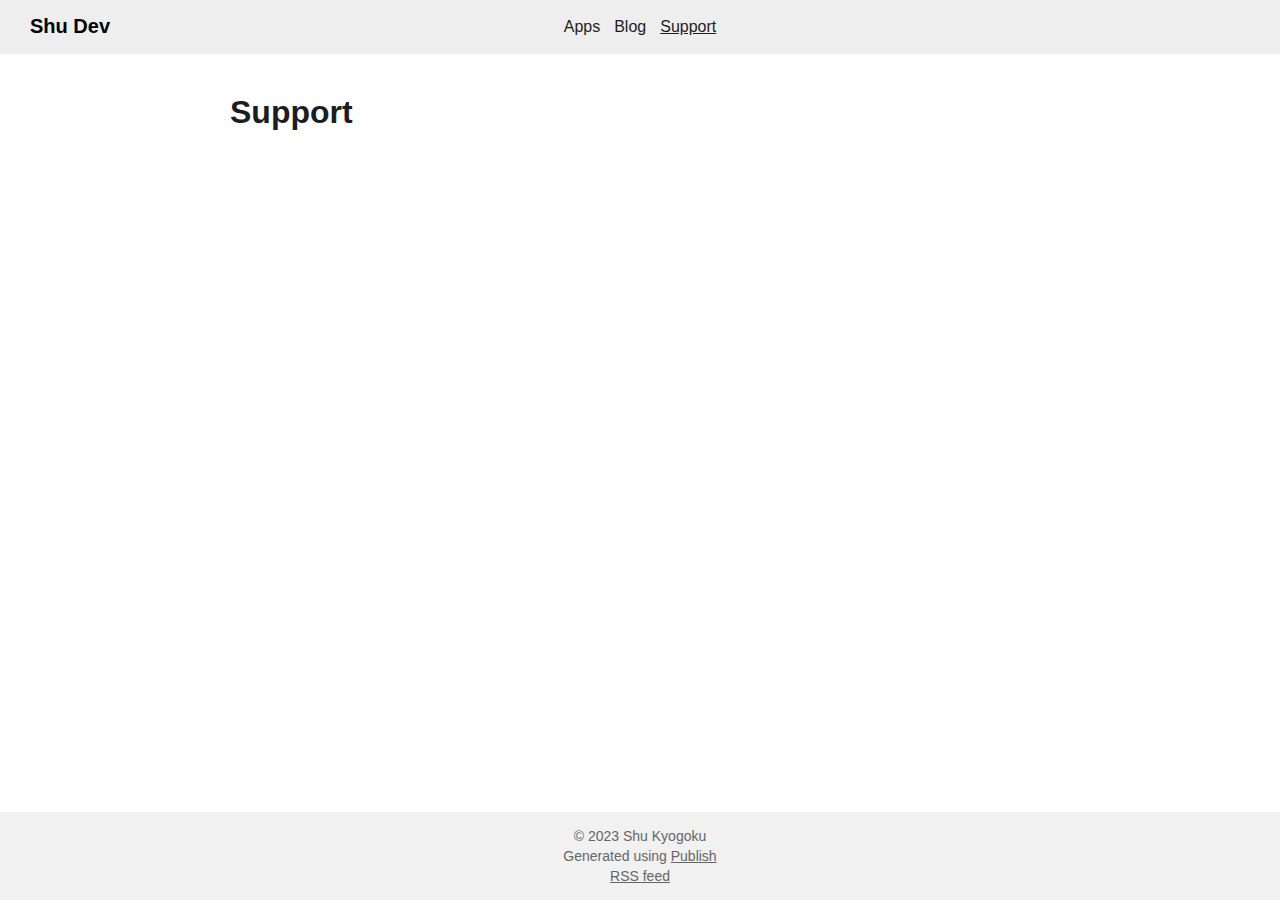
==== support/index.html @ 982c6ab4 "Publish deploy 2023-09-10 10:57" ====
<!DOCTYPE html><html lang="en"><head><meta charset="UTF-8"/><meta property="og:site_name" content="Shu Dev"/><link rel="canonical" href="https://shudev.app/support"/><meta name="twitter:url" content="https://shudev.app/support"/><meta property="og:url" content="https://shudev.app/support"/><title>Support | Shu Dev</title><meta name="twitter:title" content="Support | Shu Dev"/><meta property="og:title" content="Support | Shu Dev"/><meta name="description" content="Shu developer site"/><meta name="twitter:description" content="Shu developer site"/><meta property="og:description" content="Shu developer site"/><meta name="twitter:card" content="summary"/><link rel="stylesheet" href="/styles.css" type="text/css"/><script src="/script.js"></script><meta name="viewport" content="width=device-width, initial-scale=1.0"/><link rel="shortcut icon" href="/images/favicon.png" type="image/png"/><link rel="alternate" href="/feed.rss" type="application/rss+xml" title="Subscribe to Shu Dev"/></head><body><header><a href="/" class="site-name">Shu Dev</a><nav><ul><li><a href="/apps">Apps</a></li><li><a href="/blog">Blog</a></li><li><a href="/support" class="selected">Support</a></li></ul></nav></header><div class="wrapper"><h1>Support</h1><ul class="post-item-list"></ul></div><footer><p>© 2023 Shu Kyogoku</p><p>Generated using <a href="https://github.com/johnsundell/publish">Publish</a></p><p><a href="/feed.rss">RSS feed</a></p></footer></body></html>
---- styles.css ----
/**
*  Publish Foundation theme
*  Copyright (c) John Sundell 2019
*  MIT license, see LICENSE file for details
*/

* {
    margin: 0;
    padding: 0;
    box-sizing: border-box;
}

body {
    background: #fff;
    color: #1d1d1f;
    font-family: SF Pro Text, -apple-system, BlinkMacSystemFont, Helvetica Neue, Helvetica,Arial, sans-serif;
    display: flex;
    flex-direction: column;
    min-height: 100vh;
}

.wrapper {
    max-width: 900px;
    margin-left: auto;
    margin-right: auto;
    padding: 40px;
    text-align: left;
    width: 100%;
}

header {
    padding-top: 15px;
    padding-bottom: 15px;
    background-color: #eee;
    display: flex;
    flex-direction: row;
    justify-content: center;
}


header a {
    text-decoration: none;
}

header .bar {
    width: 20px;
    height: 2px;
    background-color: #333;
    margin: 4.5px 0;
}

header .site-name {
    position: absolute;
    left: 0;
    margin-left: 30px;
    font-size: 20px;
    color: #000;
    font-weight: 600;
    font-family: SF Pro Display, -apple-system, BlinkMacSystemFont, Helvetica Neue, Helvetica, Arial, sans-serif;
}

nav {
    position: relative;
    flex-direction: column;
    background-color: #eee;
    margin-left: calc(100vw - 100%); /* Add scroll bar width offset. */
}

header.active {
    position: sticky;
}

nav ul {
    display: flex;
    flex-direction: row;
}

nav li {
    display: inline-block;
    margin: 0 7px;
    line-height: 1.5em;
}

nav li a.selected {
    text-decoration: underline;
}

@media(max-width: 600px) {
    header {
        justify-content: right;
    }
    
    header .site-name {
        margin-left: 25px;
    }
    
    header nav {
        margin-right: 20px;
    }
}

h1 {
    margin-bottom: 20px;
    font-size: 2em;
}

h2 {
    margin: 20px 0;
}

h3 {
    margin: 20px 0;
}

p {
    margin-bottom: 10px;
}

a {
    color: inherit;
}

.description {
    margin-bottom: 40px;
}

.post-item-list > li {
    display: block;
    padding: 20px;
    border-radius: 20px;
    background-color: #eee;
    margin-bottom: 20px;
}

.post-item-list > li:last-child {
    margin-bottom: 0;
}

.post-item-list h1 {
    margin-bottom: 15px;
    font-size: 1.3em;
}

.post-item-list p {
    margin-bottom: 0;
}

.product-item-list {
  display: flex;
}

@media(max-width: 600px) {
    .product-item-list {
        display: flex;
        flex-direction: column;
        align-items: center;
        justify-content: center;
    }
}

.product-item-list > li {
    list-style-type: none;
    max-width: 300px;
}

.product-item-list a {
    text-decoration: none;
}

.product-item-container {
  display: flex;
  padding: 20px;
  flex-direction: column;
  align-items: center;
  justify-content: center;
  border-radius: 20px;
  max-width: 300px;
}

.product-item-container img {
    width: 75%;
    height: 75%;
    margin-top: 0px;
    margin-bottom: 20px;
}

.product-item-container h1 {
    margin-bottom: 12px;
    font-size: 1em;
}

.product-item-container p {
    font-size: 0.8em;
}

.product-topper {
    display: flex;
    padding-top: 20px;
    padding-bottom: 20px;
    flex-direction: row;
    align-items: center;
    justify-content: center;
}

@media(max-width: 600px) {
    .product-topper {
        display: flex;
        flex-direction: column;
        align-items: center;
        justify-content: center;
    }
}

.product-topper img {
    max-width: 280px;
    max-height: 280px;
}

.product-topper-textarea {
    padding-left: 50px;
}

.product-icon {
    margin-left: -9px;
}

.product-title {
    margin-top: 10px;
    font-size: 32px;
    line-height: 1.125;
    font-weight: 600;
    letter-spacing: .004em;
    font-family: SF Pro Display, -apple-system, BlinkMacSystemFont, Helvetica Neue, Helvetica,Arial, sans-serif;
}

.product-subtitle {
    font-size: 17px;
    line-height: 1.47059;
    font-weight: 500;
    letter-spacing: -.022em;
    font-family: SF Pro Text, -apple-system, BlinkMacSystemFont ,Helvetica Neue, Helvetica, Arial, sans-serif;
    font-weight: 500;
    color: #1d1d1f;
}

.product-description {
    font-size: 14px;
    line-height: 1.42859;
    font-weight: 400;
    letter-spacing: -.016em;
    font-family: SF Pro Text, -apple-system, BlinkMacSystemFont, Helvetica Neue, Helvetica, Arial, sans-serif;
    margin-top: 20px;
}

.product-price {
    font-size: 17px;
    line-height: 1.47059;
    font-weight: 400;
    letter-spacing: -.022em;
    font-family: SF Pro Text, -apple-system, BlinkMacSystemFont, Helvetica Neue, Helvetica, Arial, sans-serif;
    margin-top: 20px;
}

.app-store {
    margin-top: 20px;
}

.product-content {
    display: flex;
    flex-direction: column;
}

.product-content {
    color: #1d1d1f;
    font-style: normal;
}

.product-content h1, h2, h3, h4, h5, h6 {
  font-weight: 600;
  color: #1d1d1f;
}


.product-content h1 {
    margin-top: 40px;
    border-top: 1px solid #d2d2d7;
    font-size: 32px;
    line-height: 1.125;
    font-weight: 500;
    letter-spacing: .004em;
    font-family: SF Pro Display, -apple-system, BlinkMacSystemFont, Helvetica Neue, Helvetica, Arial, sans-serif;
    padding: 30px 0 24px;
    width: 100%;
}

.product-content h2 {
    font-size: 24px;
    line-height: 1.16667;
    font-weight: 450;
    letter-spacing: .009em;
    font-family: SF Pro Text, -apple-system, BlinkMacSystemFont, Helvetica Neue, Helvetica, Arial, sans-serif;
    margin: 0px;
    padding-top: 17px;
    padding-bottom: 17px;
    word-wrap: break-word;
}

.product-content h3 {
    margin: 15px 0;
    font-size: 1.1em;
}

.product-content table {
    border-collapse: collapse;
    min-width: 280px;
    max-width: 100%;
    margin-top: 1em;
    color: #1d1d1f;
}

.product-content th {
    font-weight: 600;
    background: #f5f5f5;
    width: 50%;
}

.product-content td, th {
    padding: 8px;
    line-height: 1.5;
    border: 1px solid #ddd;
    vertical-align: top;
}

.product-content li {
    list-style-position: inside;
}

.tag-list {
    margin-bottom: 15px;
}

.tag-list li,
.tag {
    display: inline-block;
    background-color: #000;
    color: #ddd;
    padding: 4px 6px;
    border-radius: 5px;
    margin-right: 5px;
}

.tag-list a,
.tag a {
    text-decoration: none;
}

.item-page .tag-list {
    display: inline-block;
}

.content {
    margin-bottom: 40px;
}

.browse-all {
    display: block;
    margin-bottom: 30px;
}

.all-tags li {
    font-size: 1.4em;
    margin-right: 10px;
    padding: 6px 10px;
}

footer {
    display: flex;
    flex-direction: column;
    align-items: center;
    justify-content: center;
    background-color: #f1f1f1;
    color: #666;
    padding: 14px 40px;
    margin-top: auto;
    font-family: SF Pro Text, -apple-system, BlinkMacSystemFont, Helvetica Neue, HelveticaNeue, Helvetica, Arial, sans-serif;
}

footer p {
    font-size: 14px;
    margin: 2px;
}

/*@media (prefers-color-scheme: dark) {*/
/*    body {*/
/*        background-color: #222;*/
/*    }*/
/**/
/*    body,*/
/*    header .site-name {*/
/*        color: #ddd;*/
/*    }*/
/**/
/*    .post-item-list > li {*/
/*        background-color: #333;*/
/*    }*/
/*    */
/*    .product-item-container {*/
/*        background-color: #333;*/
/*        border: 1.5px solid transparent;*/
/*    }*/
/**/
/*    header {*/
/*        background-color: #000;*/
/*    }*/
/*}*/

@media(max-width: 600px) {
    /*    .wrapper {*/
    /*        padding: 40px 20px;*/
    /*    }*/
    
    .product-topper-textarea {
        padding: 0px;
    }
    
    .product-topper img {
        margin-bottom: 35px;
    }
    
    .product-icon {
        margin-left: 0px;
    }
}

/* Product Image Slider */
/*.product-image-slider {*/
/*  width: 100%;*/
/*  position: relative;*/
/*  margin: 0 auto;*/
/*  overflow: hidden;*/
/*  display: flex;*/
/*  border-radius: 6px;*/
/*}*/
/**/
/*.product-image-slide {*/
/*  width: 100%;*/
/*  flex-shrink: 0;*/
/*  position: relative;*/
/*  top: 0;*/
/*  left: 0;*/
/*  transition: all 0.6s ease-in-out;*/
/*}*/
/**/
/*.product-image-slide-content {*/
/*  width: 100%;*/
/*  height: 400px;*/
/*  background-color: #c8e4ff;*/
/*}*/
/**/
/*.product-image-slide-content img {*/
/*  width:100%;*/
/*  object-fit: cover;*/
/*  height: 100%;*/
/*}*/
/**/
/*.prev,*/
/*.next {*/
/*  cursor: pointer;*/
/*  position: absolute;*/
/*  top: 50%;*/
/*  width: auto;*/
/*  height: 65px;*/
/*  padding: 16px;*/
/*  margin-top: -28px;*/
/*  color: white;*/
/*  font-weight: bold;*/
/*  font-size: 18px;*/
/*  transition: all 0.2s ease;*/
/*  border-radius: 0 4px 4px 0;*/
/*  user-select: none;*/
/*}*/
/**/
/*.next {*/
/*  right: 0;*/
/*  border-radius: 4px 0 0 4px;*/
/*}*/
/**/
/*.prev:hover,*/
/*.next:hover {*/
/*  background-color: rgba(107, 182, 255, 0.8);*/
/*}*/
/**/
/*.numbertext {*/
/*  color: white;*/
/*  font-size: 12px;*/
/*  font-weight: bold;*/
/*  padding: 8px 16px;*/
/*  position: absolute;*/
/*  top: 0;*/
/*}*/
/**/
/*.dots {*/
/*  height: 15px;*/
/*  padding: 0;*/
/*  position: absolute;*/
/*  bottom: 22px;*/
/*  width: 100%;*/
/*  text-align: center;*/
/*}*/
/**/
/*.dot {*/
/*  cursor: pointer;*/
/*  height: 15px;*/
/*  width: 15px;*/
/*  margin: 10px 4px;*/
/*  background-color: white;*/
/*  border-radius: 50%;*/
/*  display: inline-block;*/
/*  transition: all 0.2s ease;*/
/*}*/
/**/
/*.dot:hover {*/
/*  background-color: rgba(107, 182, 255, 0.8);*/
/*}*/
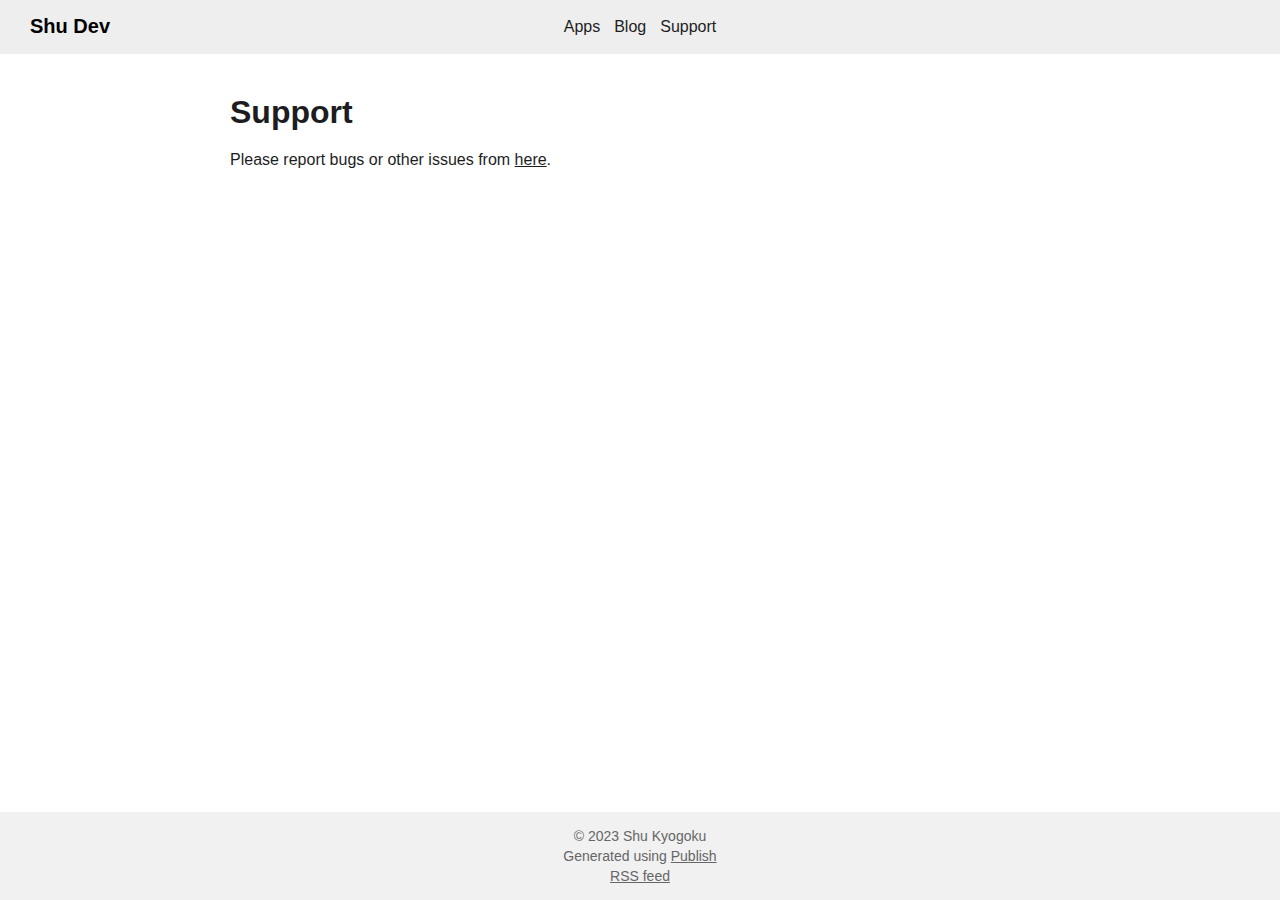
==== commit 038d9b99: "Publish deploy 2023-09-10 11:07" ====
--- a/support/index.html
+++ b/support/index.html
@@ -1 +1 @@
-<!DOCTYPE html><html lang="en"><head><meta charset="UTF-8"/><meta property="og:site_name" content="Shu Dev"/><link rel="canonical" href="https://shudev.app/support"/><meta name="twitter:url" content="https://shudev.app/support"/><meta property="og:url" content="https://shudev.app/support"/><title>Support | Shu Dev</title><meta name="twitter:title" content="Support | Shu Dev"/><meta property="og:title" content="Support | Shu Dev"/><meta name="description" content="Shu developer site"/><meta name="twitter:description" content="Shu developer site"/><meta property="og:description" content="Shu developer site"/><meta name="twitter:card" content="summary"/><link rel="stylesheet" href="/styles.css" type="text/css"/><script src="/script.js"></script><meta name="viewport" content="width=device-width, initial-scale=1.0"/><link rel="shortcut icon" href="/images/favicon.png" type="image/png"/><link rel="alternate" href="/feed.rss" type="application/rss+xml" title="Subscribe to Shu Dev"/></head><body><header><a href="/" class="site-name">Shu Dev</a><nav><ul><li><a href="/apps">Apps</a></li><li><a href="/blog">Blog</a></li><li><a href="/support" class="selected">Support</a></li></ul></nav></header><div class="wrapper"><h1>Support</h1><ul class="post-item-list"></ul></div><footer><p>© 2023 Shu Kyogoku</p><p>Generated using <a href="https://github.com/johnsundell/publish">Publish</a></p><p><a href="/feed.rss">RSS feed</a></p></footer></body></html>+<!DOCTYPE html><html lang="en"><head><meta charset="UTF-8"/><meta property="og:site_name" content="Shu Dev"/><link rel="canonical" href="https://shudev.app/support"/><meta name="twitter:url" content="https://shudev.app/support"/><meta property="og:url" content="https://shudev.app/support"/><title>Support | Shu Dev</title><meta name="twitter:title" content="Support | Shu Dev"/><meta property="og:title" content="Support | Shu Dev"/><meta name="description" content="Shu developer site"/><meta name="twitter:description" content="Shu developer site"/><meta property="og:description" content="Shu developer site"/><meta name="twitter:card" content="summary"/><link rel="stylesheet" href="/styles.css" type="text/css"/><script src="/script.js"></script><meta name="viewport" content="width=device-width, initial-scale=1.0"/><link rel="shortcut icon" href="/images/favicon.png" type="image/png"/><link rel="alternate" href="/feed.rss" type="application/rss+xml" title="Subscribe to Shu Dev"/></head><body><header><a href="/" class="site-name">Shu Dev</a><nav><ul><li><a href="/apps">Apps</a></li><li><a href="/blog">Blog</a></li><li><a href="/support">Support</a></li></ul></nav></header><div class="wrapper"><h1>Support</h1><p>Please report bugs or other issues from <a href="mailto:support@shudev.app">here</a>.</p></div><footer><p>© 2023 Shu Kyogoku</p><p>Generated using <a href="https://github.com/johnsundell/publish">Publish</a></p><p><a href="/feed.rss">RSS feed</a></p></footer></body></html>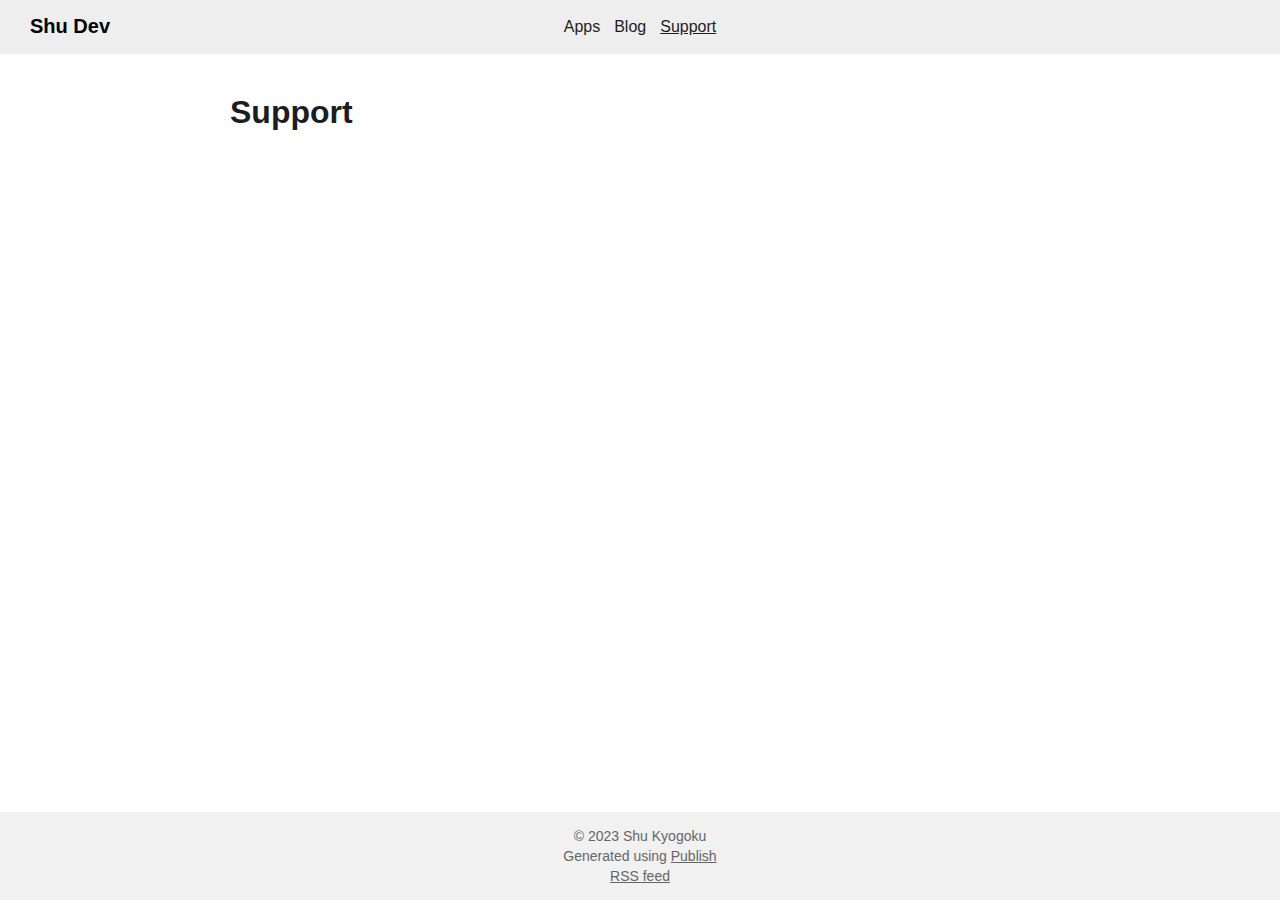
==== commit d6f9c622: "Publish deploy 2023-09-10 12:30" ====
--- a/support/index.html
+++ b/support/index.html
@@ -1 +1 @@
-<!DOCTYPE html><html lang="en"><head><meta charset="UTF-8"/><meta property="og:site_name" content="Shu Dev"/><link rel="canonical" href="https://shudev.app/support"/><meta name="twitter:url" content="https://shudev.app/support"/><meta property="og:url" content="https://shudev.app/support"/><title>Support | Shu Dev</title><meta name="twitter:title" content="Support | Shu Dev"/><meta property="og:title" content="Support | Shu Dev"/><meta name="description" content="Shu developer site"/><meta name="twitter:description" content="Shu developer site"/><meta property="og:description" content="Shu developer site"/><meta name="twitter:card" content="summary"/><link rel="stylesheet" href="/styles.css" type="text/css"/><script src="/script.js"></script><meta name="viewport" content="width=device-width, initial-scale=1.0"/><link rel="shortcut icon" href="/images/favicon.png" type="image/png"/><link rel="alternate" href="/feed.rss" type="application/rss+xml" title="Subscribe to Shu Dev"/></head><body><header><a href="/" class="site-name">Shu Dev</a><nav><ul><li><a href="/apps">Apps</a></li><li><a href="/blog">Blog</a></li><li><a href="/support">Support</a></li></ul></nav></header><div class="wrapper"><h1>Support</h1><p>Please report bugs or other issues from <a href="mailto:support@shudev.app">here</a>.</p></div><footer><p>© 2023 Shu Kyogoku</p><p>Generated using <a href="https://github.com/johnsundell/publish">Publish</a></p><p><a href="/feed.rss">RSS feed</a></p></footer></body></html>+<!DOCTYPE html><html lang="en"><head><meta charset="UTF-8"/><meta property="og:site_name" content="Shu Dev"/><link rel="canonical" href="https://shudev.app/support"/><meta name="twitter:url" content="https://shudev.app/support"/><meta property="og:url" content="https://shudev.app/support"/><title>Support | Shu Dev</title><meta name="twitter:title" content="Support | Shu Dev"/><meta property="og:title" content="Support | Shu Dev"/><meta name="description" content="Shu developer site"/><meta name="twitter:description" content="Shu developer site"/><meta property="og:description" content="Shu developer site"/><meta name="twitter:card" content="summary"/><link rel="stylesheet" href="/styles.css" type="text/css"/><script src="/script.js"></script><meta name="viewport" content="width=device-width, initial-scale=1.0"/><link rel="shortcut icon" href="/images/favicon.png" type="image/png"/><link rel="alternate" href="/feed.rss" type="application/rss+xml" title="Subscribe to Shu Dev"/></head><body><header><a href="/" class="site-name">Shu Dev</a><nav><ul><li><a href="/apps">Apps</a></li><li><a href="/blog">Blog</a></li><li><a href="/support" class="selected">Support</a></li></ul></nav></header><div class="wrapper"><h1>Support</h1><ul class="post-item-list"></ul></div><footer><p>© 2023 Shu Kyogoku</p><p>Generated using <a href="https://github.com/johnsundell/publish">Publish</a></p><p><a href="/feed.rss">RSS feed</a></p></footer></body></html>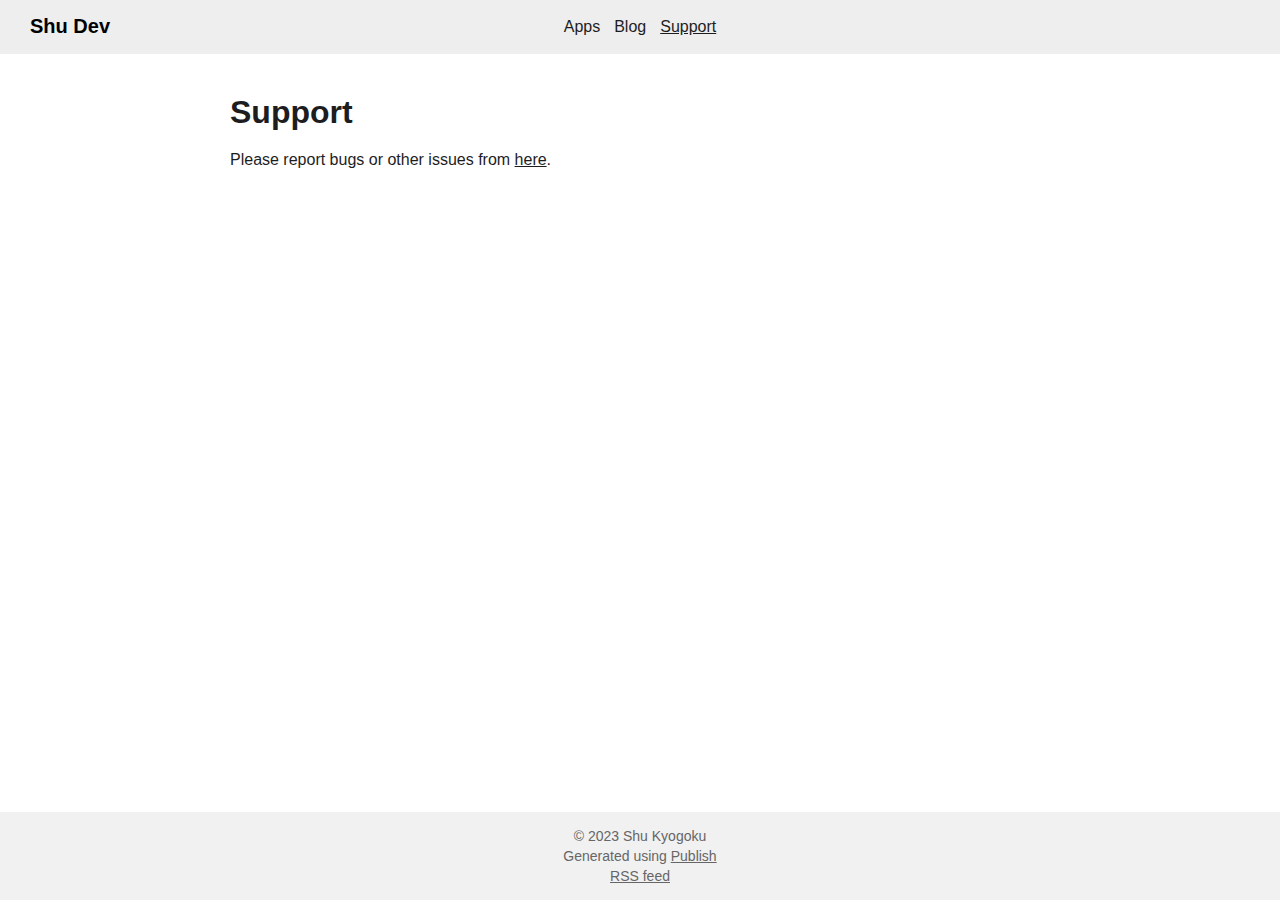
==== commit 709305f9: "Publish deploy 2023-09-10 12:54" ====
--- a/support/index.html
+++ b/support/index.html
@@ -1 +1 @@
-<!DOCTYPE html><html lang="en"><head><meta charset="UTF-8"/><meta property="og:site_name" content="Shu Dev"/><link rel="canonical" href="https://shudev.app/support"/><meta name="twitter:url" content="https://shudev.app/support"/><meta property="og:url" content="https://shudev.app/support"/><title>Support | Shu Dev</title><meta name="twitter:title" content="Support | Shu Dev"/><meta property="og:title" content="Support | Shu Dev"/><meta name="description" content="Shu developer site"/><meta name="twitter:description" content="Shu developer site"/><meta property="og:description" content="Shu developer site"/><meta name="twitter:card" content="summary"/><link rel="stylesheet" href="/styles.css" type="text/css"/><script src="/script.js"></script><meta name="viewport" content="width=device-width, initial-scale=1.0"/><link rel="shortcut icon" href="/images/favicon.png" type="image/png"/><link rel="alternate" href="/feed.rss" type="application/rss+xml" title="Subscribe to Shu Dev"/></head><body><header><a href="/" class="site-name">Shu Dev</a><nav><ul><li><a href="/apps">Apps</a></li><li><a href="/blog">Blog</a></li><li><a href="/support" class="selected">Support</a></li></ul></nav></header><div class="wrapper"><h1>Support</h1><ul class="post-item-list"></ul></div><footer><p>© 2023 Shu Kyogoku</p><p>Generated using <a href="https://github.com/johnsundell/publish">Publish</a></p><p><a href="/feed.rss">RSS feed</a></p></footer></body></html>+<!DOCTYPE html><html lang="en"><head><meta charset="UTF-8"/><meta property="og:site_name" content="Shu Dev"/><link rel="canonical" href="https://shudev.app/support"/><meta name="twitter:url" content="https://shudev.app/support"/><meta property="og:url" content="https://shudev.app/support"/><title>Support | Shu Dev</title><meta name="twitter:title" content="Support | Shu Dev"/><meta property="og:title" content="Support | Shu Dev"/><meta name="description" content="Shu developer site"/><meta name="twitter:description" content="Shu developer site"/><meta property="og:description" content="Shu developer site"/><meta name="twitter:card" content="summary"/><link rel="stylesheet" href="/styles.css" type="text/css"/><script src="/script.js"></script><meta name="viewport" content="width=device-width, initial-scale=1.0"/><link rel="shortcut icon" href="/images/favicon.png" type="image/png"/><link rel="alternate" href="/feed.rss" type="application/rss+xml" title="Subscribe to Shu Dev"/></head><body><header><a href="/" class="site-name">Shu Dev</a><nav><ul><li><a href="/apps">Apps</a></li><li><a href="/blog">Blog</a></li><li><a href="/support" class="selected">Support</a></li></ul></nav></header><div class="wrapper"><h1>Support</h1><p>Please report bugs or other issues from <a href="mailto:support@shudev.app">here</a>.</p></div><footer><p>© 2023 Shu Kyogoku</p><p>Generated using <a href="https://github.com/johnsundell/publish">Publish</a></p><p><a href="/feed.rss">RSS feed</a></p></footer></body></html>
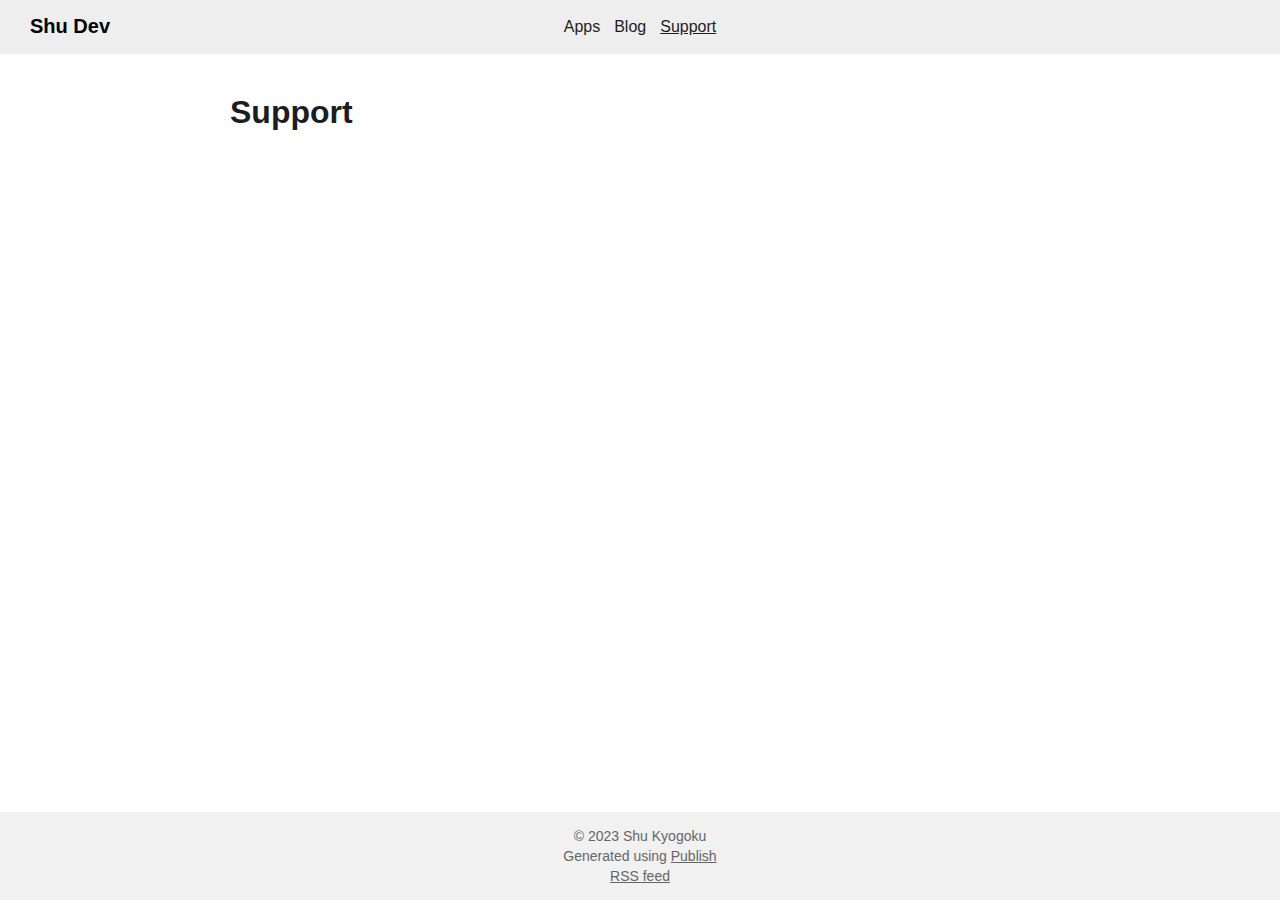
==== commit 682b2689: "Publish deploy 2023-12-18 18:20" ====
--- a/support/index.html
+++ b/support/index.html
@@ -1 +1 @@
-<!DOCTYPE html><html lang="en"><head><meta charset="UTF-8"/><meta property="og:site_name" content="Shu Dev"/><link rel="canonical" href="https://shudev.app/support"/><meta name="twitter:url" content="https://shudev.app/support"/><meta property="og:url" content="https://shudev.app/support"/><title>Support | Shu Dev</title><meta name="twitter:title" content="Support | Shu Dev"/><meta property="og:title" content="Support | Shu Dev"/><meta name="description" content="Shu developer site"/><meta name="twitter:description" content="Shu developer site"/><meta property="og:description" content="Shu developer site"/><meta name="twitter:card" content="summary"/><link rel="stylesheet" href="/styles.css" type="text/css"/><script src="/script.js"></script><meta name="viewport" content="width=device-width, initial-scale=1.0"/><link rel="shortcut icon" href="/images/favicon.png" type="image/png"/><link rel="alternate" href="/feed.rss" type="application/rss+xml" title="Subscribe to Shu Dev"/></head><body><header><a href="/" class="site-name">Shu Dev</a><nav><ul><li><a href="/apps">Apps</a></li><li><a href="/blog">Blog</a></li><li><a href="/support" class="selected">Support</a></li></ul></nav></header><div class="wrapper"><h1>Support</h1><p>Please report bugs or other issues from <a href="mailto:support@shudev.app">here</a>.</p></div><footer><p>© 2023 Shu Kyogoku</p><p>Generated using <a href="https://github.com/johnsundell/publish">Publish</a></p><p><a href="/feed.rss">RSS feed</a></p></footer></body></html>
+<!DOCTYPE html><html lang="en"><head><meta charset="UTF-8"/><meta property="og:site_name" content="Shu Dev"/><link rel="canonical" href="https://shudev.app/support"/><meta name="twitter:url" content="https://shudev.app/support"/><meta property="og:url" content="https://shudev.app/support"/><title>Support | Shu Dev</title><meta name="twitter:title" content="Support | Shu Dev"/><meta property="og:title" content="Support | Shu Dev"/><meta name="description" content="Shu developer site"/><meta name="twitter:description" content="Shu developer site"/><meta property="og:description" content="Shu developer site"/><meta name="twitter:card" content="summary"/><link rel="stylesheet" href="/styles.css" type="text/css"/><script src="/script.js"></script><meta name="viewport" content="width=device-width, initial-scale=1.0"/><link rel="shortcut icon" href="/images/favicon.png" type="image/png"/><link rel="alternate" href="/feed.rss" type="application/rss+xml" title="Subscribe to Shu Dev"/></head><body><header><a href="/" class="site-name">Shu Dev</a><nav><ul><li><a href="/apps">Apps</a></li><li><a href="/blog">Blog</a></li><li><a href="/support" class="selected">Support</a></li></ul></nav></header><div class="wrapper"><h1>Support</h1><ul class="post-item-list"></ul></div><footer><p>© 2023 Shu Kyogoku</p><p>Generated using <a href="https://github.com/johnsundell/publish">Publish</a></p><p><a href="/feed.rss">RSS feed</a></p></footer></body></html>--- a/styles.css
+++ b/styles.css
@@ -212,8 +212,9 @@
 }
 
 .product-topper img {
-    max-width: 280px;
-    max-height: 280px;
+    max-width: 300px;
+    max-height: 300px;
+    display: block
 }
 
 .product-topper-textarea {
@@ -261,6 +262,12 @@
     margin-top: 20px;
 }
 
+.product-privacypolicy {
+    font-size: 13px;
+    display: block;
+    margin-top: 10px;
+}
+
 .app-store {
     margin-top: 20px;
 }
@@ -283,25 +290,24 @@
 
 .product-content h1 {
     margin-top: 40px;
+    margin-bottom: 12px;
     border-top: 1px solid #d2d2d7;
-    font-size: 32px;
+    font-size: 22px;
     line-height: 1.125;
     font-weight: 500;
-    letter-spacing: .004em;
     font-family: SF Pro Display, -apple-system, BlinkMacSystemFont, Helvetica Neue, Helvetica, Arial, sans-serif;
-    padding: 30px 0 24px;
+    padding: 29px 0 0px;
     width: 100%;
 }
 
 .product-content h2 {
-    font-size: 24px;
+    font-size: 15px;
     line-height: 1.16667;
-    font-weight: 450;
-    letter-spacing: .009em;
+    font-weight: 500;
     font-family: SF Pro Text, -apple-system, BlinkMacSystemFont, Helvetica Neue, Helvetica, Arial, sans-serif;
     margin: 0px;
-    padding-top: 17px;
-    padding-bottom: 17px;
+    padding-top: 20px;
+    padding-bottom: 5px;
     word-wrap: break-word;
 }
 
@@ -333,6 +339,11 @@
 
 .product-content li {
     list-style-position: inside;
+    font-size: 14px;
+    line-height: 1.42859;
+    font-weight: 400;
+    letter-spacing: -.016em;
+    font-family: SF Pro Text, -apple-system, BlinkMacSystemFont, Helvetica Neue, Helvetica, Arial, sans-serif;
 }
 
 .tag-list {
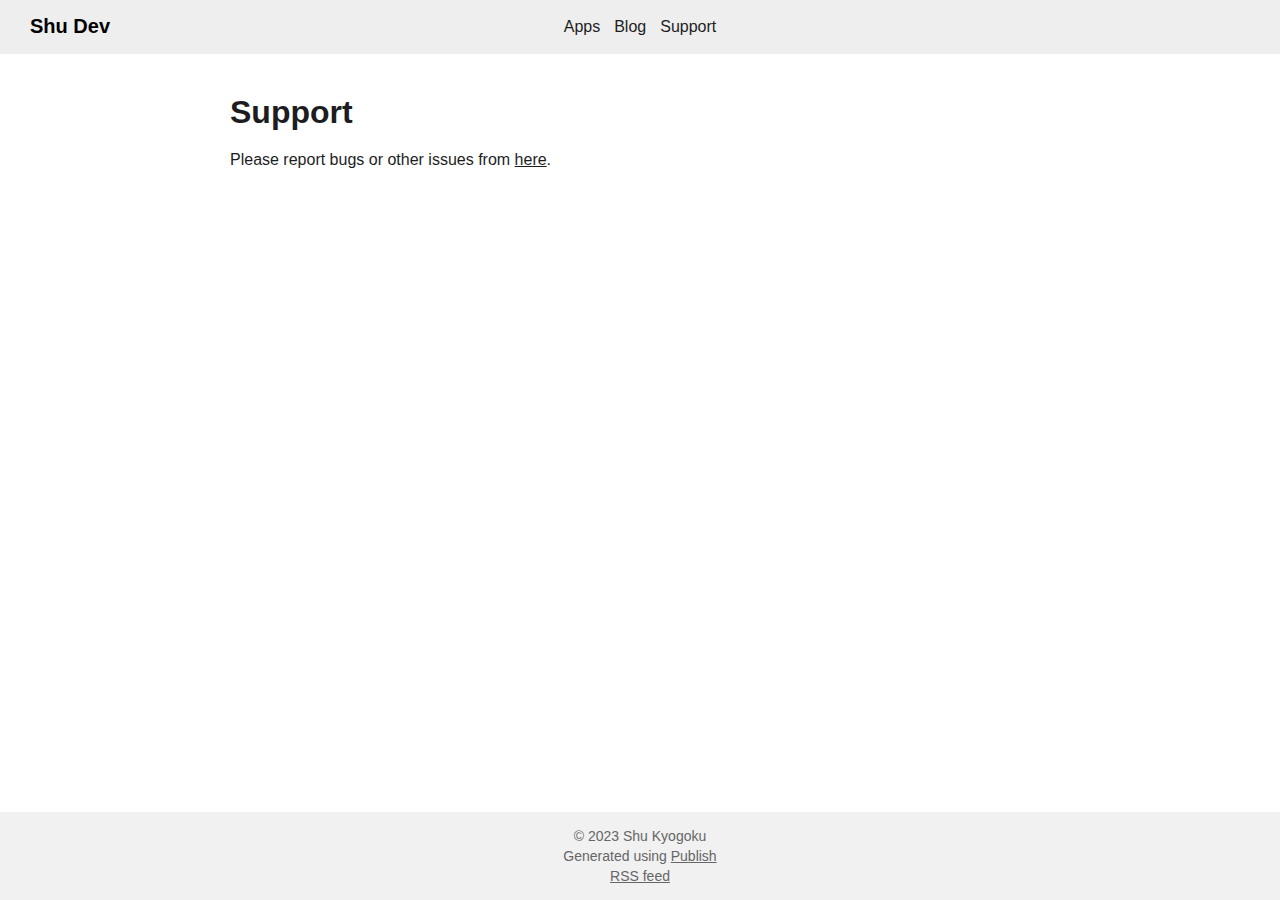
==== commit fe180542: "Publish deploy 2023-12-18 18:26" ====
--- a/support/index.html
+++ b/support/index.html
@@ -1 +1 @@
-<!DOCTYPE html><html lang="en"><head><meta charset="UTF-8"/><meta property="og:site_name" content="Shu Dev"/><link rel="canonical" href="https://shudev.app/support"/><meta name="twitter:url" content="https://shudev.app/support"/><meta property="og:url" content="https://shudev.app/support"/><title>Support | Shu Dev</title><meta name="twitter:title" content="Support | Shu Dev"/><meta property="og:title" content="Support | Shu Dev"/><meta name="description" content="Shu developer site"/><meta name="twitter:description" content="Shu developer site"/><meta property="og:description" content="Shu developer site"/><meta name="twitter:card" content="summary"/><link rel="stylesheet" href="/styles.css" type="text/css"/><script src="/script.js"></script><meta name="viewport" content="width=device-width, initial-scale=1.0"/><link rel="shortcut icon" href="/images/favicon.png" type="image/png"/><link rel="alternate" href="/feed.rss" type="application/rss+xml" title="Subscribe to Shu Dev"/></head><body><header><a href="/" class="site-name">Shu Dev</a><nav><ul><li><a href="/apps">Apps</a></li><li><a href="/blog">Blog</a></li><li><a href="/support" class="selected">Support</a></li></ul></nav></header><div class="wrapper"><h1>Support</h1><ul class="post-item-list"></ul></div><footer><p>© 2023 Shu Kyogoku</p><p>Generated using <a href="https://github.com/johnsundell/publish">Publish</a></p><p><a href="/feed.rss">RSS feed</a></p></footer></body></html>+<!DOCTYPE html><html lang="en"><head><meta charset="UTF-8"/><meta property="og:site_name" content="Shu Dev"/><link rel="canonical" href="https://shudev.app/support"/><meta name="twitter:url" content="https://shudev.app/support"/><meta property="og:url" content="https://shudev.app/support"/><title>Support | Shu Dev</title><meta name="twitter:title" content="Support | Shu Dev"/><meta property="og:title" content="Support | Shu Dev"/><meta name="description" content="Shu developer site"/><meta name="twitter:description" content="Shu developer site"/><meta property="og:description" content="Shu developer site"/><meta name="twitter:card" content="summary"/><link rel="stylesheet" href="/styles.css" type="text/css"/><script src="/script.js"></script><meta name="viewport" content="width=device-width, initial-scale=1.0"/><link rel="shortcut icon" href="/images/favicon.png" type="image/png"/><link rel="alternate" href="/feed.rss" type="application/rss+xml" title="Subscribe to Shu Dev"/></head><body><header><a href="/" class="site-name">Shu Dev</a><nav><ul><li><a href="/apps">Apps</a></li><li><a href="/blog">Blog</a></li><li><a href="/support">Support</a></li></ul></nav></header><div class="wrapper"><h1>Support</h1><p>Please report bugs or other issues from <a href="mailto:support@shudev.app">here</a>.</p></div><footer><p>© 2023 Shu Kyogoku</p><p>Generated using <a href="https://github.com/johnsundell/publish">Publish</a></p><p><a href="/feed.rss">RSS feed</a></p></footer></body></html>